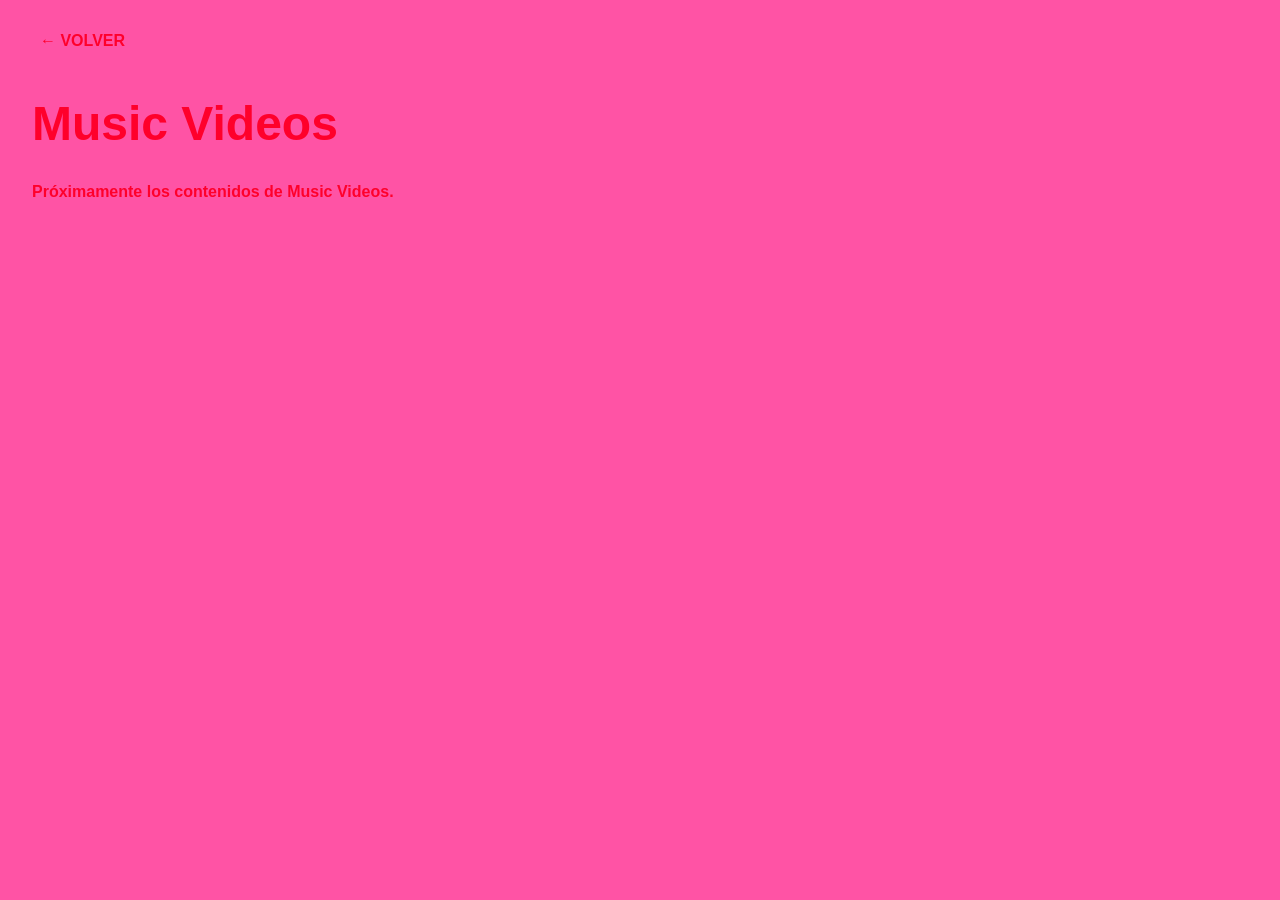
==== about/index.html @ dda67de6 "change" ====
<!DOCTYPE html>
<html lang="es">
<head>
  <meta charset="UTF-8">
  <meta name="viewport" content="width=device-width, initial-scale=1.0">
  <title>DRAMA — Music Videos</title>
  <link rel="stylesheet" href="../style.css">
  <style>
    /* Estilos específicos para páginas de contenido */
    body {
      overflow-y: auto; /* Permite scroll vertical */
      padding: 6rem 2rem 2rem 2rem;
      color: #ff002b;
    }
    .back-btn {
      position: fixed;
      top: 2rem;
      left: 2.5rem;
      color: #ff002b;
      text-decoration: none;
      font-size: 1rem;
      text-transform: uppercase;
    }
    .section-title {
      font-size: 3rem;
      margin-bottom: 2rem;
    }
  </style>
</head>
<body>

  <!-- Botón para volver a la portada -->
  <a href="../" class="back-btn">← Volver</a>

  <h1 class="section-title">Music Videos</h1>

  <!-- Aquí irán vuestras galerías de vídeo/fotos -->
  <p>Próximamente los contenidos de Music Videos.</p>

</body>
</html>
---- style.css ----
* {
  box-sizing: border-box;
  margin: 0;
  padding: 0;
}

body, html {
  width: 100%;
  height: 100%;
  font-family: 'Noto Sans', 'Noto Sans JP', 'Noto Sans SC', sans-serif;
  font-weight: 900;
  background-color: #ff53a5; /* Rosa corporativo DRAMA */
  overflow: hidden;
}

/* NAVEGACIÓN EN ESQUINAS */
.corner-nav {
  position: fixed;
  z-index: 100;
  font-size: 1rem;
  font-weight: 900;
  text-transform: uppercase;
  color: #ff002b; /* Rojo del logo */
  text-decoration: none;
  letter-spacing: 1.5px;
  transition: transform 0.2s ease, opacity 0.2s ease;
  user-select: none;
}

.corner-nav:hover {
  transform: scale(1.1);
  opacity: 0.8;
}

.top-left { top: 2rem; left: 2.5rem; }
.top-right { top: 2rem; right: 2.5rem; }
.bottom-left { bottom: 2rem; left: 2.5rem; }
.bottom-right { bottom: 2rem; right: 2.5rem; }

/* LAYOUT PRINCIPAL */
.main-container {
  display: flex;
  width: 100vw;
  height: 100vh;
}

/* BUCLE IZQUIERDO */
.left-section {
  flex: 1;
  display: flex;
  justify-content: center;
  align-items: center;
  height: 100vh;
  overflow: hidden;
}

.ticker-wrapper {
  height: 100vh;
  width: 100%;
  overflow: hidden;
  display: flex;
  justify-content: center;
  mask-image: linear-gradient(to bottom, transparent 0%, black 15%, black 85%, transparent 100%);
  -webkit-mask-image: linear-gradient(to bottom, transparent 0%, black 15%, black 85%, transparent 100%);
}

.ticker-track {
  display: flex;
  flex-direction: column;
  align-items: center;
  gap: 3.5rem;
  padding: 2rem 0;
  animation: scrollVertical 18s linear infinite;
}

@keyframes scrollVertical {
  0% { transform: translateY(0); }
  100% { transform: translateY(-50%); }
}

.greeting-item {
  font-size: 3.5rem;
  color: #ff002b;
  text-transform: uppercase;
  white-space: nowrap;
  letter-spacing: 2px;
}

/* LOGO DERECHO */
.right-section {
  flex: 1;
  display: flex;
  justify-content: center;
  align-items: center;
  padding: 2rem;
}

.logo-wrapper {
  max-width: 50%;
  display: flex;
  justify-content: center;
  align-items: center;
}

.logo-img {
  max-width: 100%;
  max-height: 50vh;
  object-fit: contain;
}

/* MOBILE RESPONSIVE */
@media (max-width: 768px) {
  .main-container {
    flex-direction: column-reverse;
  }
  .greeting-item { font-size: 2.2rem; }
  .logo-wrapper { max-width: 65%; }
  .corner-nav { font-size: 0.85rem; }
  .top-left { top: 1rem; left: 1rem; }
  .top-right { top: 1rem; right: 1rem; }
  .bottom-left { bottom: 1rem; left: 1rem; }
  .bottom-right { bottom: 1rem; right: 1rem; }
}
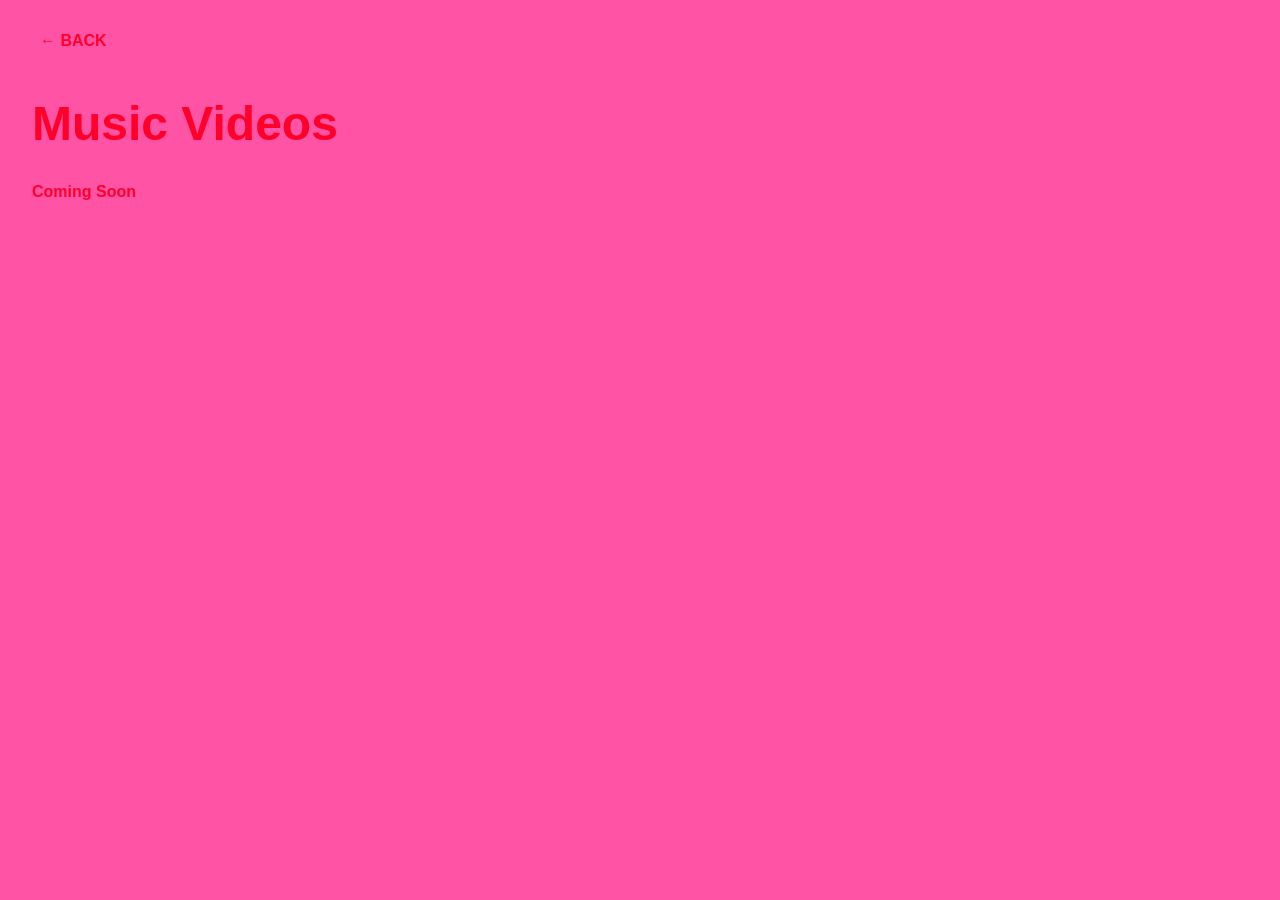
==== commit 80fad745: "Update title and text to English in index.html" ====
--- a/about/index.html
+++ b/about/index.html
@@ -3,7 +3,7 @@
 <head>
   <meta charset="UTF-8">
   <meta name="viewport" content="width=device-width, initial-scale=1.0">
-  <title>DRAMA — Music Videos</title>
+  <title>DRAMA</title>
   <link rel="stylesheet" href="../style.css">
   <style>
     /* Estilos específicos para páginas de contenido */
@@ -30,12 +30,12 @@
 <body>
 
   <!-- Botón para volver a la portada -->
-  <a href="../" class="back-btn">← Volver</a>
+  <a href="../" class="back-btn">← Back</a>
 
   <h1 class="section-title">Music Videos</h1>
 
   <!-- Aquí irán vuestras galerías de vídeo/fotos -->
-  <p>Próximamente los contenidos de Music Videos.</p>
+  <p>Coming Soon</p>
 
 </body>
-</html>+</html>
--- a/style.css
+++ b/style.css
@@ -120,4 +120,4 @@
   .top-right { top: 1rem; right: 1rem; }
   .bottom-left { bottom: 1rem; left: 1rem; }
   .bottom-right { bottom: 1rem; right: 1rem; }
-}+}
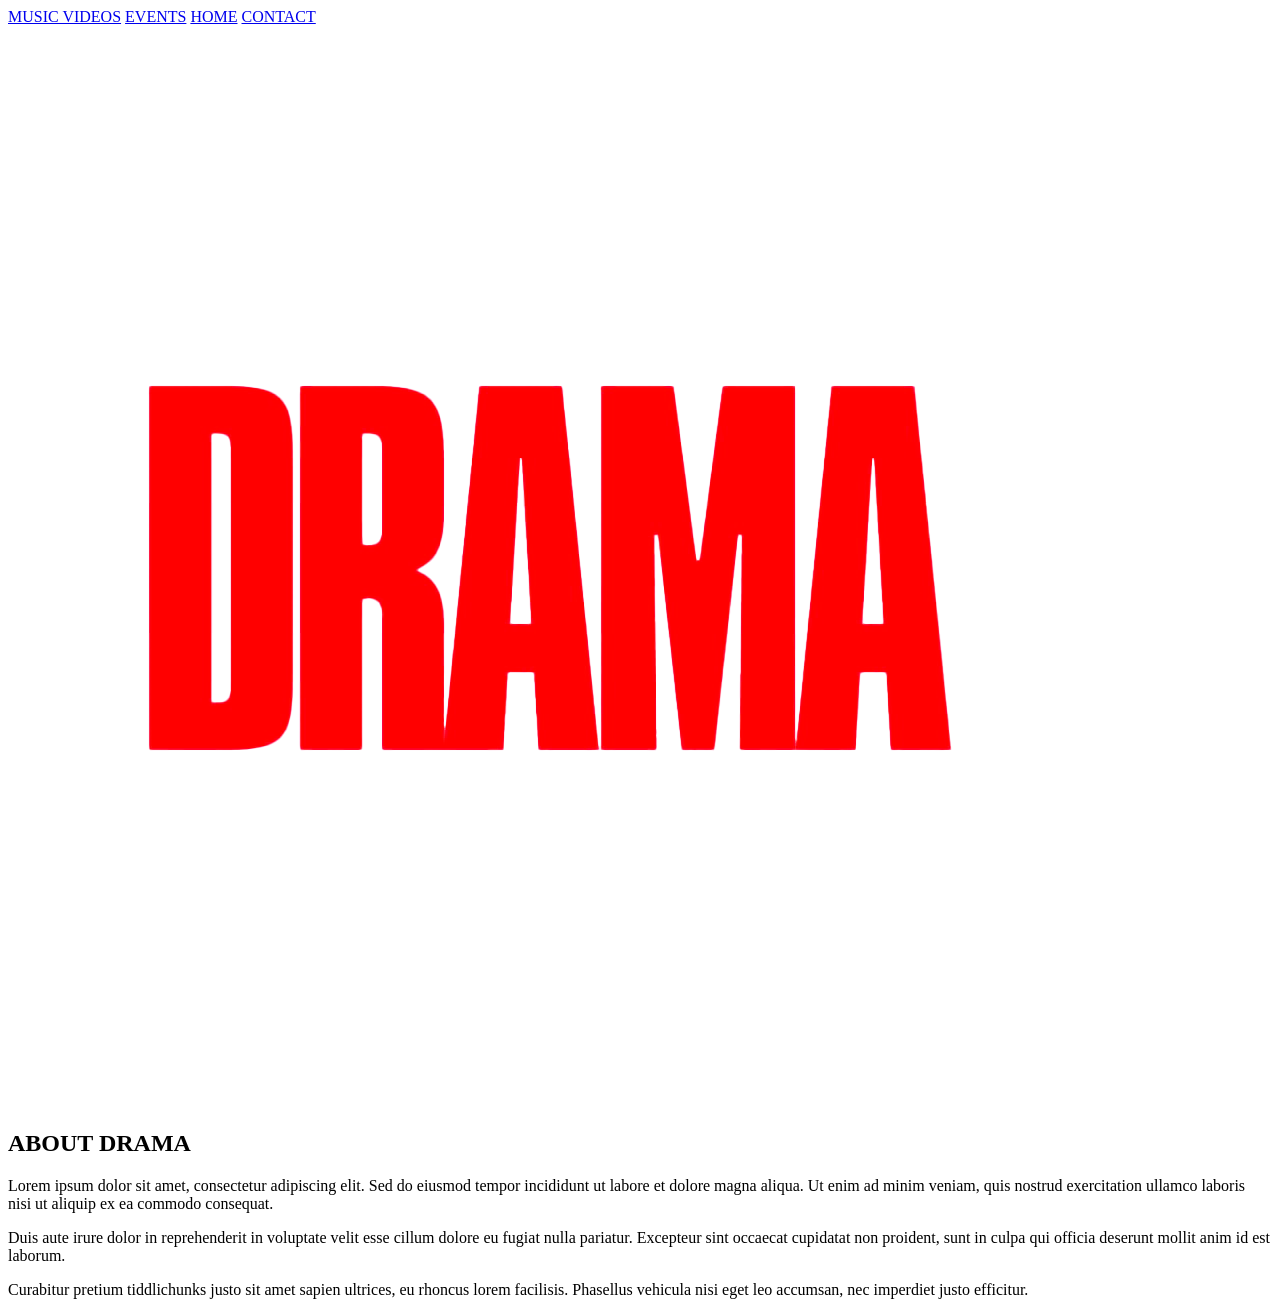
==== commit 47ea2dea: "Update index.html" ====
--- a/about/index.html
+++ b/about/index.html
@@ -4,38 +4,45 @@
   <meta charset="UTF-8">
   <meta name="viewport" content="width=device-width, initial-scale=1.0">
   <title>DRAMA</title>
-  <link rel="stylesheet" href="../style.css">
-  <style>
-    /* Estilos específicos para páginas de contenido */
-    body {
-      overflow-y: auto; /* Permite scroll vertical */
-      padding: 6rem 2rem 2rem 2rem;
-      color: #ff002b;
-    }
-    .back-btn {
-      position: fixed;
-      top: 2rem;
-      left: 2.5rem;
-      color: #ff002b;
-      text-decoration: none;
-      font-size: 1rem;
-      text-transform: uppercase;
-    }
-    .section-title {
-      font-size: 3rem;
-      margin-bottom: 2rem;
-    }
-  </style>
+  <link rel="icon" type="image/png" href="../logo.jpg">
+  
+  <link rel="preconnect" href="https://fonts.googleapis.com">
+  <link rel="preconnect" href="https://fonts.gstatic.com" crossorigin>
+  <link href="https://fonts.googleapis.com/css2?family=Noto+Sans:ital,wght@0,700;0,900;1,700&display=swap" rel="stylesheet">
+  
+  <link rel="stylesheet" href="about-style.css">
 </head>
 <body>
 
-  <!-- Botón para volver a la portada -->
-  <a href="../" class="back-btn">← Back</a>
+  <!-- NAVEGACIÓN EN LAS 4 ESQUINAS -->
+  <a href="../music-videos/thumb/" class="corner-nav top-left">MUSIC VIDEOS</a>
+  <a href="../events/" class="corner-nav top-right">EVENTS</a>
+  <a href="../" class="corner-nav bottom-left">HOME</a>
+  <a href="../contact/" class="corner-nav bottom-right">CONTACT</a>
 
-  <h1 class="section-title">Music Videos</h1>
+  <!-- CONTENIDO ABOUT -->
+  <main class="about-container">
+    
+    <!-- Logo en el Encabezado -->
+    <div class="logo-header">
+      <img src="../logo.png" alt="DRAMA Logo" class="about-logo">
+    </div>
 
-  <!-- Aquí irán vuestras galerías de vídeo/fotos -->
-  <p>Coming Soon</p>
+    <!-- Texto de Presentación en Rojo DRAMA -->
+    <article class="about-text">
+      <h2>ABOUT DRAMA</h2>
+      <p>
+        Lorem ipsum dolor sit amet, consectetur adipiscing elit. Sed do eiusmod tempor incididunt ut labore et dolore magna aliqua. Ut enim ad minim veniam, quis nostrud exercitation ullamco laboris nisi ut aliquip ex ea commodo consequat.
+      </p>
+      <p>
+        Duis aute irure dolor in reprehenderit in voluptate velit esse cillum dolore eu fugiat nulla pariatur. Excepteur sint occaecat cupidatat non proident, sunt in culpa qui officia deserunt mollit anim id est laborum.
+      </p>
+      <p>
+        Curabitur pretium tiddlichunks justo sit amet sapien ultrices, eu rhoncus lorem facilisis. Phasellus vehicula nisi eget leo accumsan, nec imperdiet justo efficitur.
+      </p>
+    </article>
+
+  </main>
 
 </body>
 </html>
